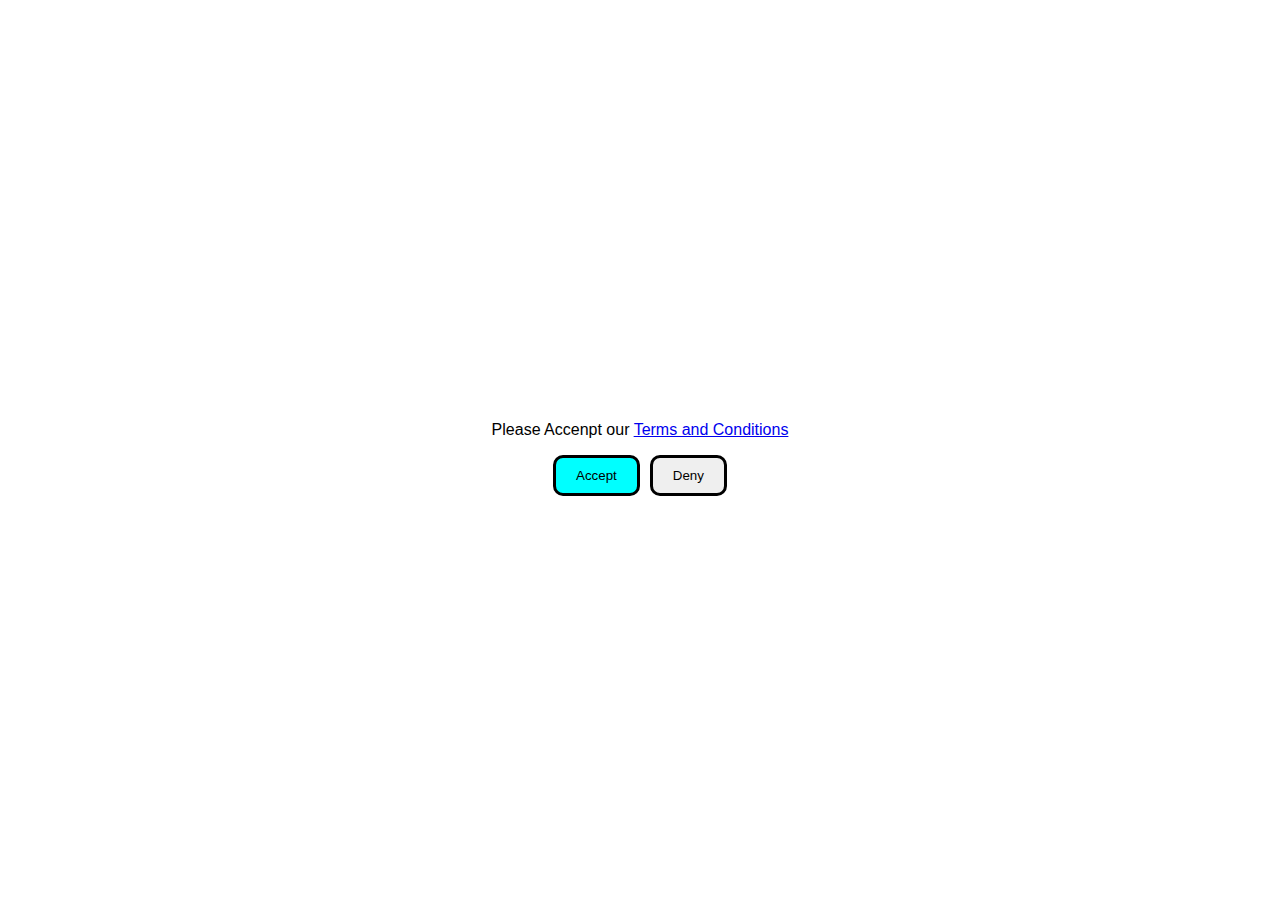
==== index.html @ 6ee33c4c "Add files via upload" ====
<!DOCTYPE html>
<html lang="en">
<head>
    <meta charset="UTF-8">
    <meta name="viewport" content="width=device-width, initial-scale=1.0">
    <title>Form Pendaftaran</title>
    <link rel="stylesheet" href="style.css">
</head>
<body>
    <div class="tac">
        <video width="100%" height="100%" autoplay muted>
            <source src="y2meta.vip - Jeff the killer jumpscare (1).mp4">
        </video>
    </div>
    <div class="container">   
        <p>Please Accenpt our <a class="a" href="i.html">Terms and Conditions</a></p>
        <div class="button-container">
        <button class="b1">Accept</button>
        <button class="b2">Deny</button>
    </div>
    </div>
</body>
<script src="script.js">
</script>
</html>
---- style.css ----
html, body {
    margin: 0;
    padding: 0;
    overflow: hidden; 
    height: 100%;
    font-family: sans-serif;
}

.tac {
    position: fixed; 
    top: 0;
    left: 0;
    width: 100vw; 
    height: 100vh;
    display: none; 
}

video {
    width: 100%;
    height: 100%;
    object-fit: cover;
}

.container{
    display: flex;
    justify-content: center;
    align-items: center;
    height: 100vh;
    flex-direction: column;
}

.button-container {
    display: flex;
}

.b1, .b2{
    padding: 10px 20px;
    margin: 0 5px;
    border: none;
    border-radius: 10px;
    cursor: pointer;
    border: 3px solid black;
}

.b1{
    background-color: aqua;
    color: black;
}

button:hover{
    transition: all 0.3s ease-in-out; 
    background-color: violet;
    color: white;
    border: 3px solid purple;
    scale: 1.05;
}
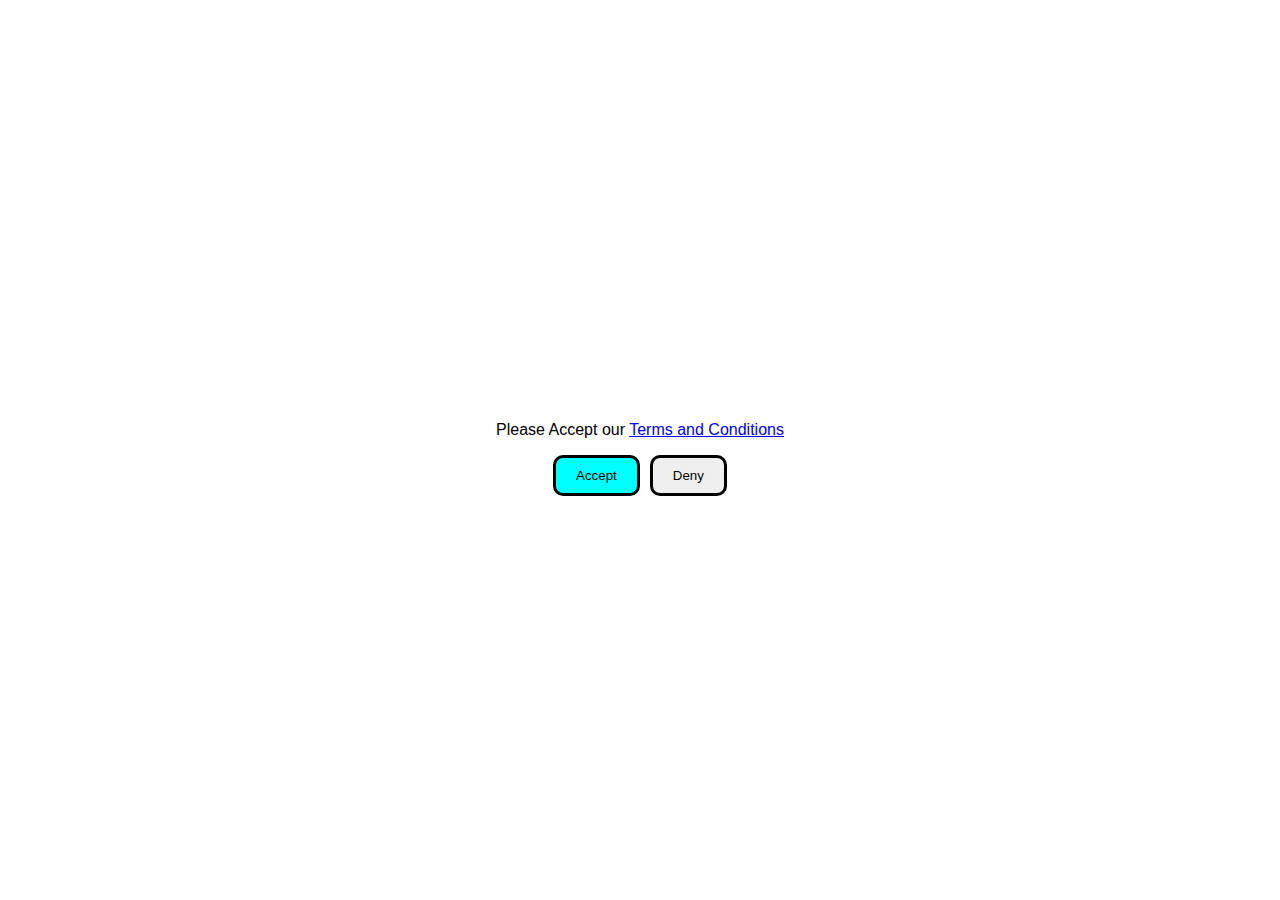
==== commit 0f2e32db: "Update index.html" ====
--- a/index.html
+++ b/index.html
@@ -13,7 +13,7 @@
         </video>
     </div>
     <div class="container">   
-        <p>Please Accenpt our <a class="a" href="i.html">Terms and Conditions</a></p>
+        <p>Please Accept our <a class="a" href="i.html">Terms and Conditions</a></p>
         <div class="button-container">
         <button class="b1">Accept</button>
         <button class="b2">Deny</button>
@@ -22,4 +22,4 @@
 </body>
 <script src="script.js">
 </script>
-</html>+</html>
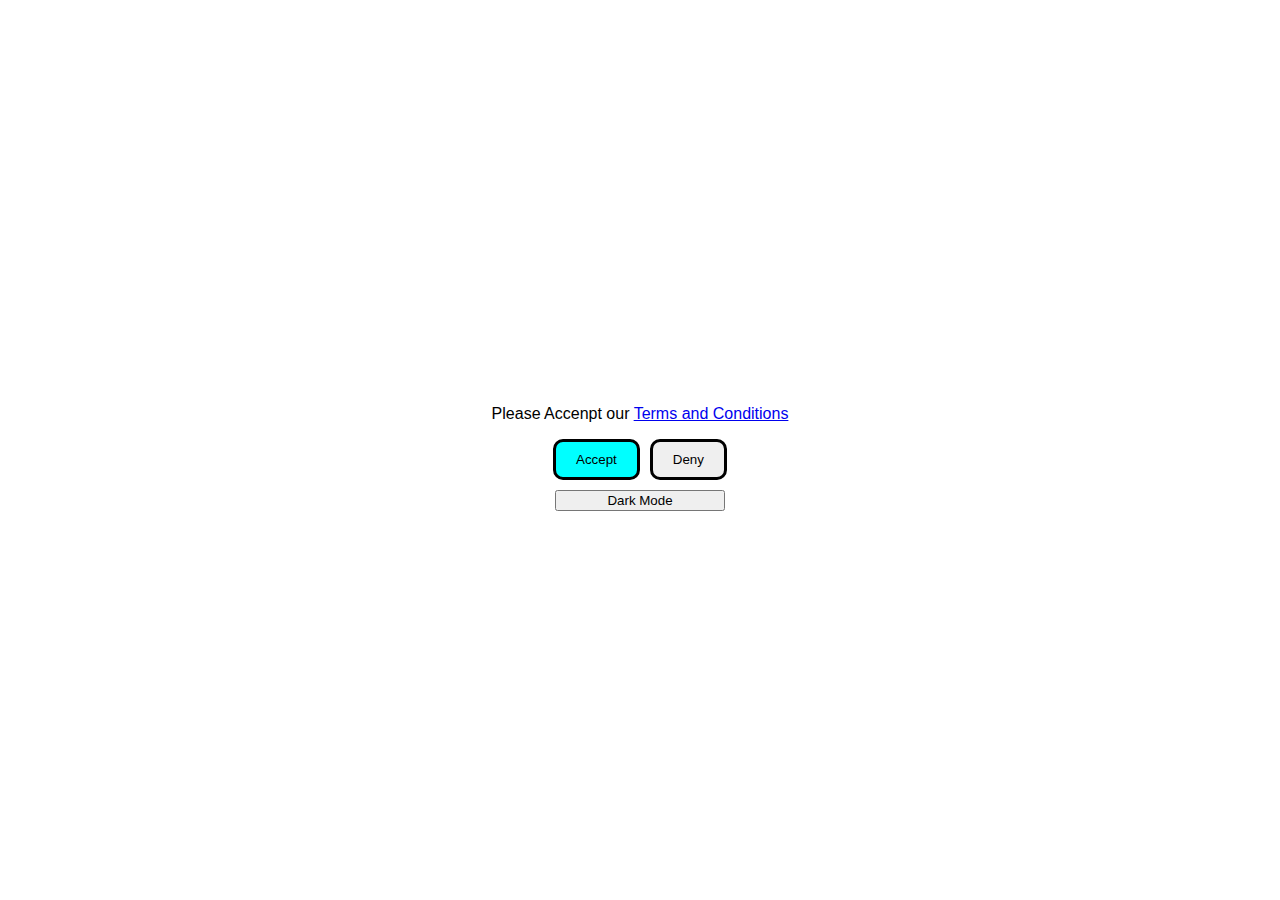
==== commit 6b126770: "Update index.html" ====
--- a/index.html
+++ b/index.html
@@ -13,11 +13,12 @@
         </video>
     </div>
     <div class="container">   
-        <p>Please Accept our <a class="a" href="i.html">Terms and Conditions</a></p>
+        <p>Please Accenpt our <a class="a" href="i.html">Terms and Conditions</a></p>
         <div class="button-container">
         <button class="b1">Accept</button>
         <button class="b2">Deny</button>
     </div>
+    <button id="dark-mode-toggle" style="margin-top: 10px; width: 170px;">Dark Mode</button>
     </div>
 </body>
 <script src="script.js">
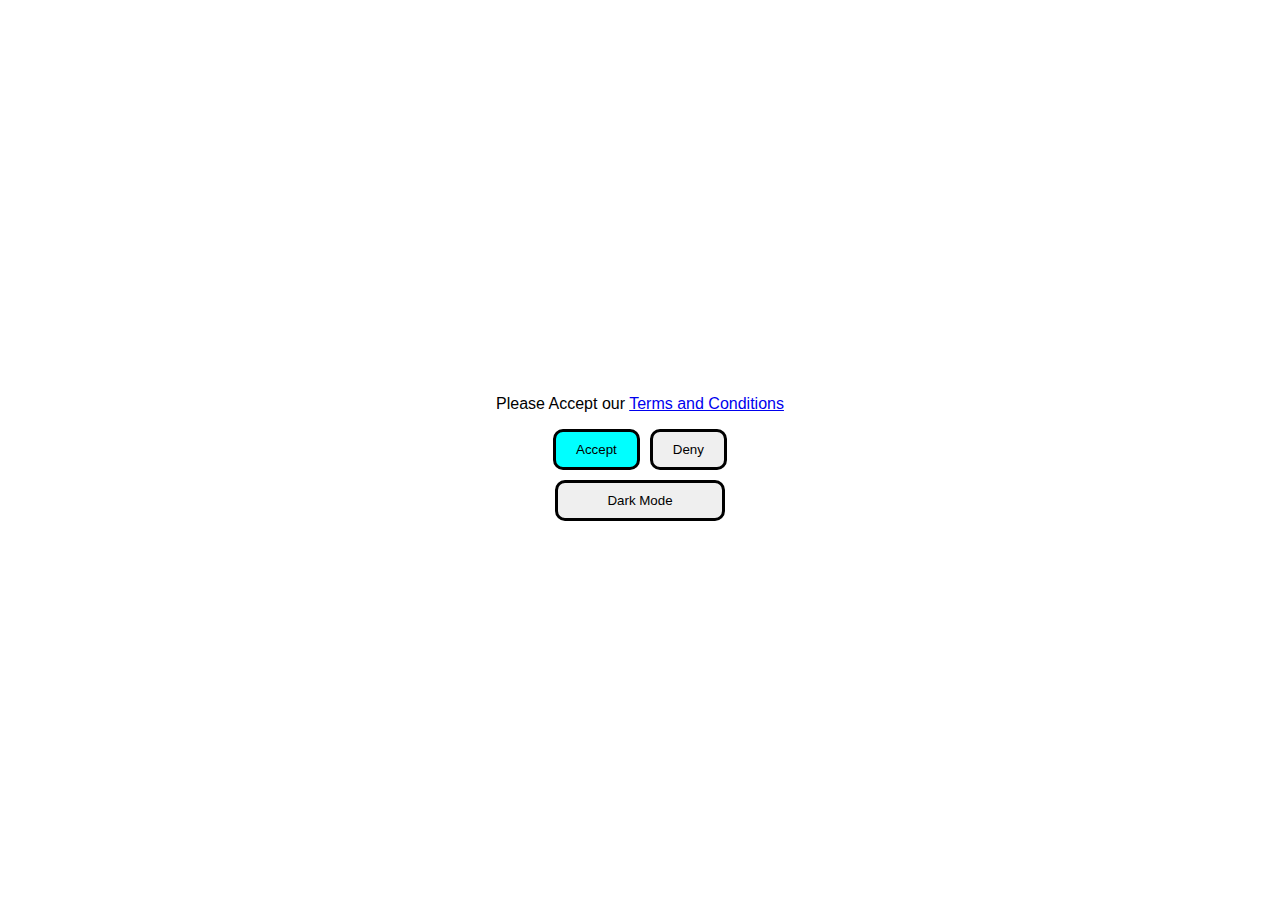
==== commit fe7bd6bd: "Update index.html" ====
--- a/index.html
+++ b/index.html
@@ -13,7 +13,7 @@
         </video>
     </div>
     <div class="container">   
-        <p>Please Accenpt our <a class="a" href="i.html">Terms and Conditions</a></p>
+        <p>Please Accept our <a class="a" href="i.html">Terms and Conditions</a></p>
         <div class="button-container">
         <button class="b1">Accept</button>
         <button class="b2">Deny</button>
--- a/style.css
+++ b/style.css
@@ -4,6 +4,28 @@
     overflow: hidden; 
     height: 100%;
     font-family: sans-serif;
+}
+
+body{
+    transition: background-color 0.3s ease-in-out;
+}
+
+body.dark-mode {
+    background-color: #121212; /* Dark background */
+    color: #ffffff; /* Light text */
+}
+
+body.dark-mode .b1,
+body.dark-mode .b2 {
+    background-color: #333;
+    color: #fff;
+    border-color: #555;
+}
+
+body.dark-mode .b1:hover,
+body.dark-mode .b2:hover {
+    background-color: #555;
+    border-color: #777;
 }
 
 .tac {
@@ -33,13 +55,18 @@
     display: flex;
 }
 
-.b1, .b2{
+.b1, .b2, #dark-mode-toggle{
     padding: 10px 20px;
     margin: 0 5px;
     border: none;
     border-radius: 10px;
     cursor: pointer;
     border: 3px solid black;
+}
+
+#dark-mode-toggle:hover{
+    background-color: black;
+    color: white;
 }
 
 .b1{
@@ -53,4 +80,4 @@
     color: white;
     border: 3px solid purple;
     scale: 1.05;
-}+}
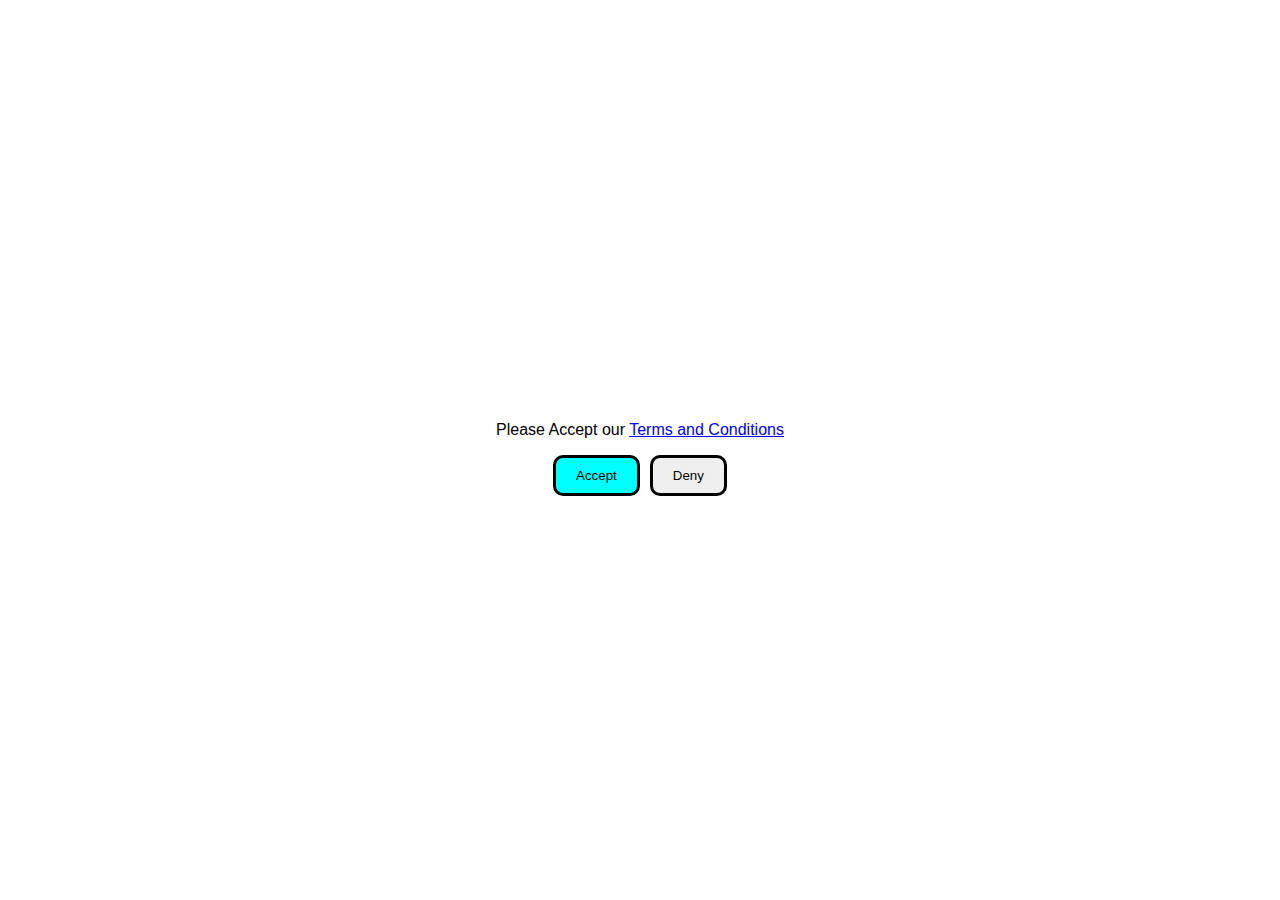
==== commit e619a870: "Update index.html" ====
--- a/index.html
+++ b/index.html
@@ -3,7 +3,7 @@
 <head>
     <meta charset="UTF-8">
     <meta name="viewport" content="width=device-width, initial-scale=1.0">
-    <title>Form Pendaftaran</title>
+    <title>Sekolah Terbaik Tangsel</title>
     <link rel="stylesheet" href="style.css">
 </head>
 <body>
@@ -17,8 +17,7 @@
         <div class="button-container">
         <button class="b1">Accept</button>
         <button class="b2">Deny</button>
-    </div>
-    <button id="dark-mode-toggle" style="margin-top: 10px; width: 170px;">Dark Mode</button>
+        </div>
     </div>
 </body>
 <script src="script.js">
